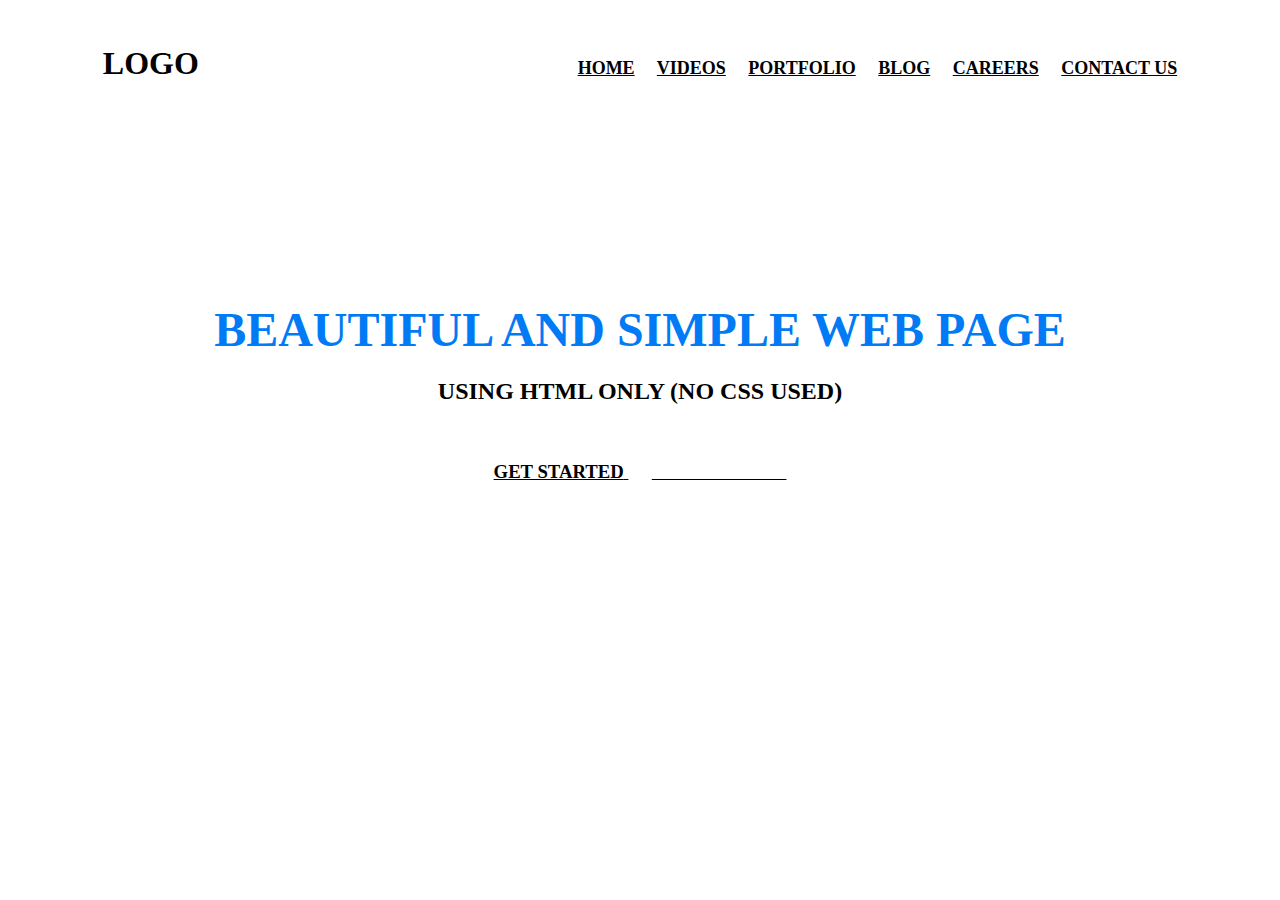
==== index.html @ da2be340 "Updating nav bar" ====
<!DOCTYPE html>
<html lang="en">
<head>
	<meta charset="utf-8">
	<title>
		beautiful and simple website using html only -- fullywrold web tutorials
	</title>
</head>
<body background="1.jpg" link="#000" alink="#017bf5" vlink="#000">
	<br />
	<h3 align="center">
		<font face="Lato" size="6">LOGO</font>
		&nbsp;&nbsp;&nbsp;&nbsp;&nbsp;&nbsp;&nbsp;&nbsp;&nbsp;&nbsp;&nbsp;&nbsp;&nbsp;&nbsp;&nbsp;&nbsp;&nbsp;&nbsp;&nbsp;
		&nbsp;&nbsp;&nbsp;&nbsp;&nbsp;&nbsp;&nbsp;&nbsp;&nbsp;&nbsp;&nbsp;&nbsp;&nbsp;&nbsp;&nbsp;&nbsp;&nbsp;&nbsp;&nbsp;
		&nbsp;&nbsp;&nbsp;&nbsp;&nbsp;&nbsp;&nbsp;&nbsp;&nbsp;&nbsp;&nbsp;&nbsp;&nbsp;&nbsp;&nbsp;&nbsp;&nbsp;&nbsp;&nbsp;
		&nbsp;&nbsp;&nbsp;&nbsp;&nbsp;&nbsp;&nbsp;&nbsp;&nbsp;&nbsp;&nbsp;&nbsp;&nbsp;&nbsp;&nbsp;&nbsp;&nbsp;&nbsp;&nbsp;
		<font face="cinzel" size="4">
			<a href="#">HOME</a>&nbsp;&nbsp;&nbsp;&nbsp;
			<a href="#">VIDEOS</a>&nbsp;&nbsp;&nbsp;&nbsp;
			<a href="#">PORTFOLIO</a>&nbsp;&nbsp;&nbsp;&nbsp;
			<a href="#">BLOG</a>&nbsp;&nbsp;&nbsp;&nbsp;
			<a href="#">CAREERS</a>&nbsp;&nbsp;&nbsp;&nbsp;
			<a href="#">CONTACT US</a>
		</font>
	</h3>
	<br /><br /><br /><br /><br /><br /><br /><br /><br /><br />
	<h1 align="center">
		<font face="Lato" color="#017bf5" size="7">
			BEAUTIFUL AND SIMPLE WEB PAGE
		</font>
	</h1>
	<h3 align="center">
		<font face="Lato" color="#000" size="5">
			USING HTML ONLY (NO CSS USED)
		</font>
	</h3>
	<br />
	<h3 align="center">
	<a href="#">
		<font face="Lato" color="#000">GET STARTED</font>
	</a>&nbsp;&nbsp;&nbsp;&nbsp;
	<a href="#">
		<font face="Lato" color="#fff">SUBSCRIBE US</font>
	</a>
	</h3>
</body>
</html>
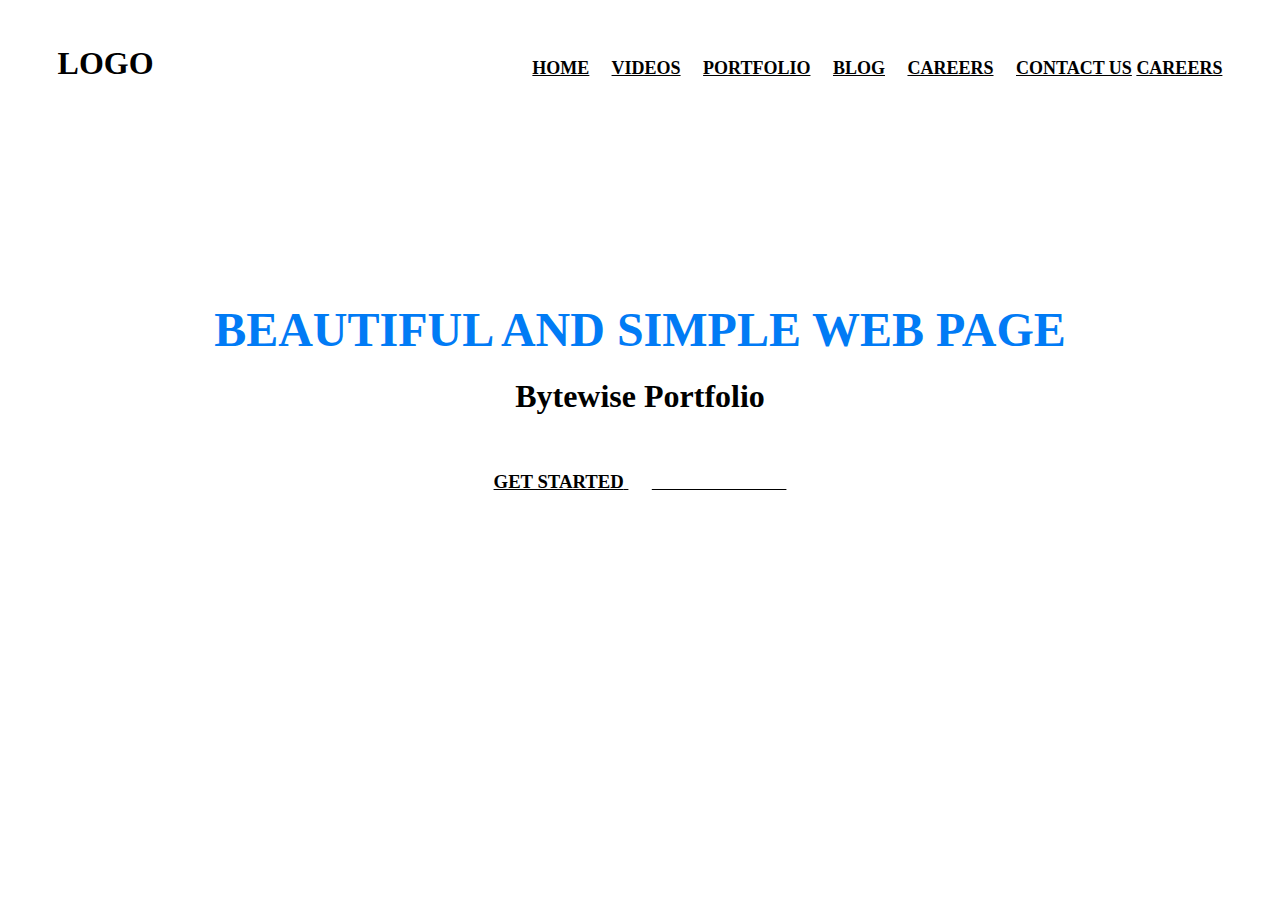
==== commit 48d61c6a: "Merge pull request #2 from Hadibuttt/feature" ====
--- a/index.html
+++ b/index.html
@@ -21,6 +21,7 @@
 			<a href="#">BLOG</a>&nbsp;&nbsp;&nbsp;&nbsp;
 			<a href="#">CAREERS</a>&nbsp;&nbsp;&nbsp;&nbsp;
 			<a href="#">CONTACT US</a>
+			<a href="open-positions.html">CAREERS</a>
 		</font>
 	</h3>
 	<br /><br /><br /><br /><br /><br /><br /><br /><br /><br />
@@ -30,8 +31,8 @@
 		</font>
 	</h1>
 	<h3 align="center">
-		<font face="Lato" color="#000" size="5">
-			USING HTML ONLY (NO CSS USED)
+		<font face="Lato" color="#000" size="6">
+			Bytewise Portfolio
 		</font>
 	</h3>
 	<br />
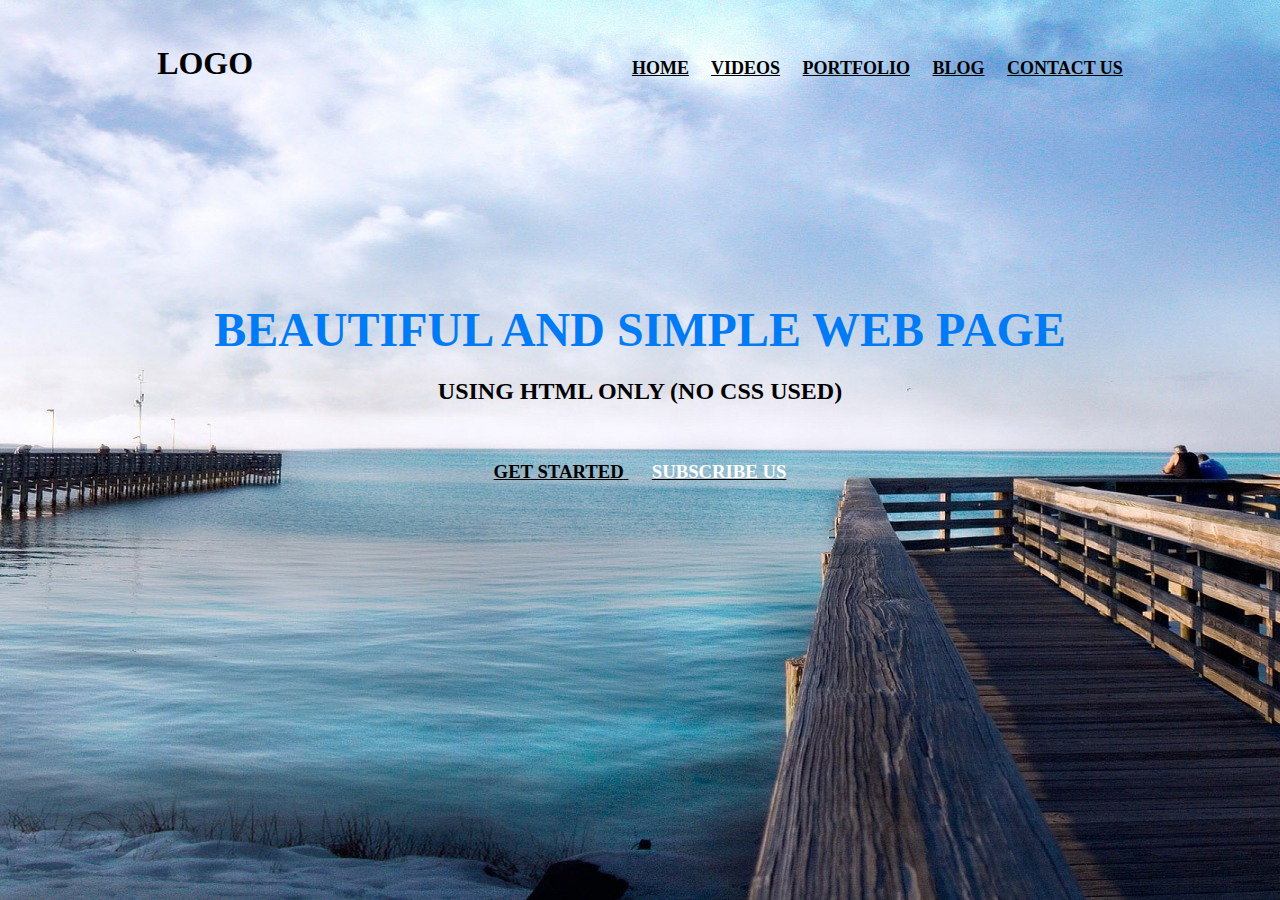
==== commit 33eb1edd: "7Merge branch 'main' of https://github.com/Abdullahdurrani/Bytewise-Portfolio" ====
--- a/index.html
+++ b/index.html
@@ -19,9 +19,7 @@
 			<a href="#">VIDEOS</a>&nbsp;&nbsp;&nbsp;&nbsp;
 			<a href="#">PORTFOLIO</a>&nbsp;&nbsp;&nbsp;&nbsp;
 			<a href="#">BLOG</a>&nbsp;&nbsp;&nbsp;&nbsp;
-			<a href="#">CAREERS</a>&nbsp;&nbsp;&nbsp;&nbsp;
 			<a href="#">CONTACT US</a>
-			<a href="open-positions.html">CAREERS</a>
 		</font>
 	</h3>
 	<br /><br /><br /><br /><br /><br /><br /><br /><br /><br />
@@ -31,8 +29,8 @@
 		</font>
 	</h1>
 	<h3 align="center">
-		<font face="Lato" color="#000" size="6">
-			Bytewise Portfolio
+		<font face="Lato" color="#000" size="5">
+			USING HTML ONLY (NO CSS USED)
 		</font>
 	</h3>
 	<br />
@@ -45,4 +43,4 @@
 	</a>
 	</h3>
 </body>
-</html>
+</html>